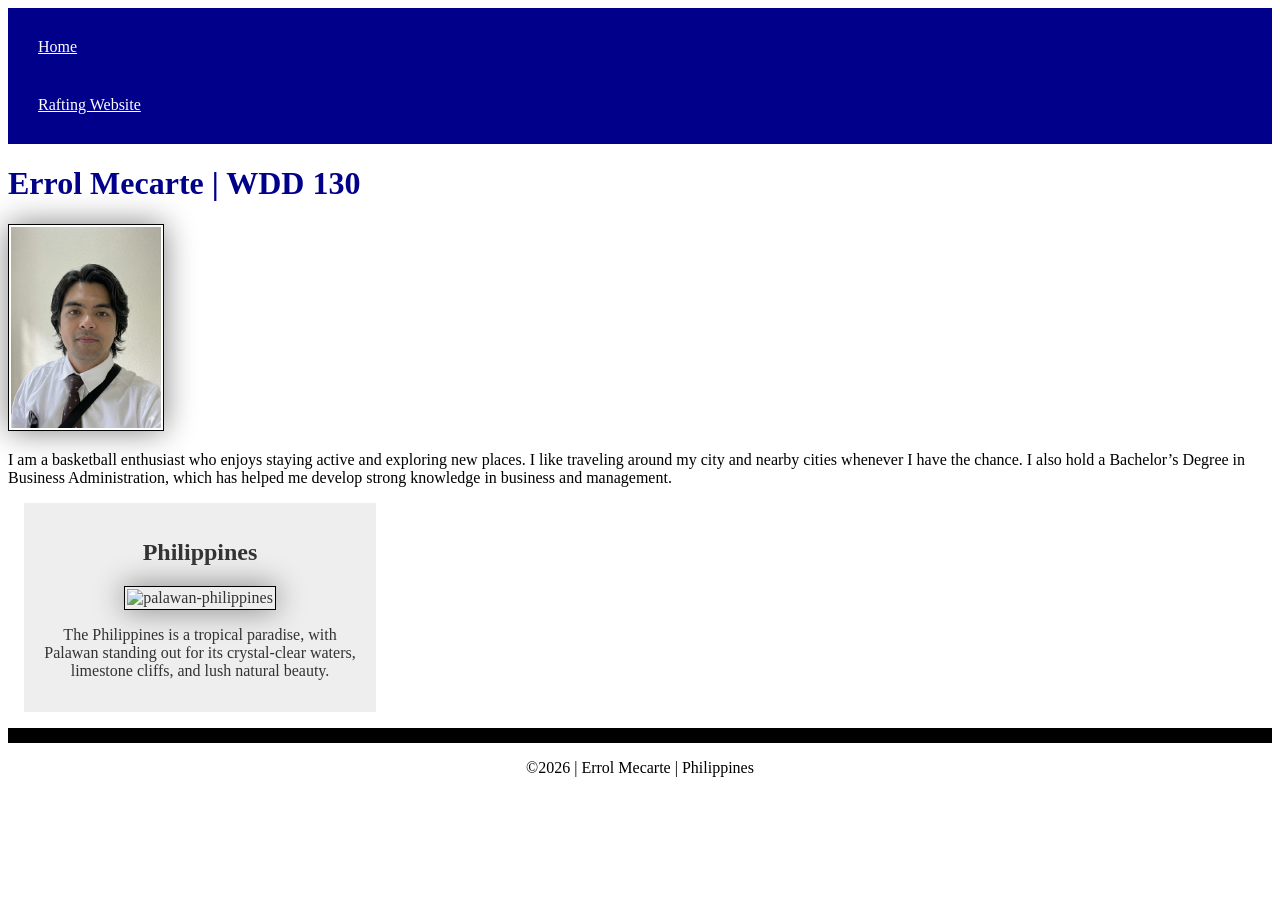
==== index.html @ 9873e44b "1st try" ====
<!DOCTYPE html>
<html lang="en">

<head>
    <link rel="stylesheet" href="styles/styles.css">
    <meta charset="UTF-8">
    <meta name="viewport" content="width=device-width, initial-scale=1.0">
    <title>Errol Mecarte | WDD 130 | Personal Homepage</title>
    <meta name="description"
      content="My name is Errol Meacrte and I'm currently taking the course WDD130 Web Fundamentals. The purpose of this page is for us to apply what we are learning">
    <meta name="author" content="Errol Mecarte">
</head>
<header>
    <nav>
        <a href="#">Home</a>
        <a href="wwr/">Rafting Website</a>
    </nav>
</header>
<h1>Errol Mecarte | WDD 130</h1>
<img src="images/profile.jpg" alt="Errol Mecarte" width="200">
<p>I am a basketball enthusiast who enjoys staying active and exploring new places. I
    like
    traveling
    around my city and nearby cities whenever I have the chance. I also hold a
    Bachelor’s
    Degree in
    Business Administration, which has helped me develop strong knowledge in business
    and
    management.</p>

</main>
<aside>
    <h2>Philippines</h2>
    <img src="images/palawan-philippines.jpg" alt="palawan-philippines">
    <p>The Philippines is a tropical paradise, with Palawan standing out for its crystal-clear
        waters,
        limestone cliffs, and lush natural beauty.</p>
</aside>
<footer>
    <p>©2026 | Errol Mecarte | Philippines</p>
</footer>
</body>

</html>
---- styles/styles.css ----
nav {
    background-color: darkblue;
    padding: 10px;
}

nav a {
    color: white;
    display: block;
    padding: 20px;
}

h1 {
    color: darkblue;
}

img {
    width: 150px;
    height: auto;
    border: 1px solid black;
    padding: 2px;
    box-shadow: 0 0 30px gray;
}

p {
    padding: 0;
}

main {
    max-width: 840px;
}

aside {
    width: 20em;
    margin: 1em;
    border: 1px solid rgb(0, 0, 0/0.2);
    /* 1*/
    padding: 1em;
    background-color: #eee;
    color: #333;
    text-align: center;
}

aside img {
    width: 200px;
    height: auto;
}

footer {
    margin-top: 15px;
    border-top: 15px solid #000;
    text-align: center;
}
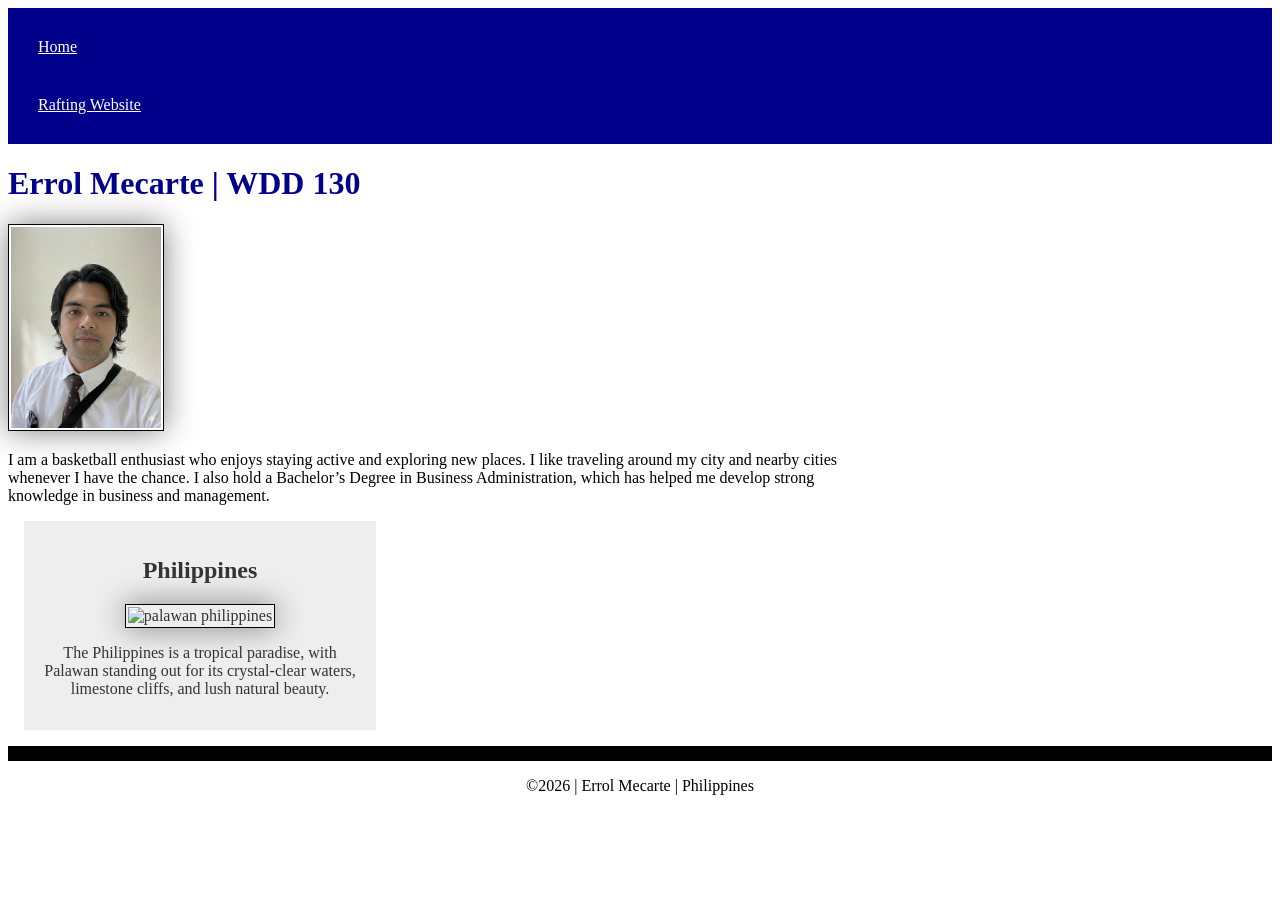
==== commit bba9d3e2: "edited week 2" ====
--- a/index.html
+++ b/index.html
@@ -10,35 +10,37 @@
       content="My name is Errol Meacrte and I'm currently taking the course WDD130 Web Fundamentals. The purpose of this page is for us to apply what we are learning">
     <meta name="author" content="Errol Mecarte">
 </head>
-<header>
-    <nav>
-        <a href="#">Home</a>
-        <a href="wwr/">Rafting Website</a>
-    </nav>
-</header>
-<h1>Errol Mecarte | WDD 130</h1>
-<img src="images/profile.jpg" alt="Errol Mecarte" width="200">
-<p>I am a basketball enthusiast who enjoys staying active and exploring new places. I
-    like
-    traveling
-    around my city and nearby cities whenever I have the chance. I also hold a
-    Bachelor’s
-    Degree in
-    Business Administration, which has helped me develop strong knowledge in business
-    and
-    management.</p>
 
-</main>
-<aside>
-    <h2>Philippines</h2>
-    <img src="images/palawan-philippines.jpg" alt="palawan-philippines">
-    <p>The Philippines is a tropical paradise, with Palawan standing out for its crystal-clear
-        waters,
-        limestone cliffs, and lush natural beauty.</p>
-</aside>
-<footer>
-    <p>©2026 | Errol Mecarte | Philippines</p>
-</footer>
+<body>
+    <header>
+        <nav>
+            <a href="#">Home</a>
+            <a href="wwr/">Rafting Website</a>
+        </nav>
+    </header>
+    <main>
+        <h1>Errol Mecarte | WDD 130</h1>
+        <img src="images/profile.jpg" alt="Errol Mecarte" width="200">
+        <p>I am a basketball enthusiast who enjoys staying active and exploring new places. I
+            like
+            traveling
+            around my city and nearby cities whenever I have the chance. I also hold a
+            Bachelor’s
+            Degree in
+            Business Administration, which has helped me develop strong knowledge in business
+            and
+            management.</p>
+    </main>
+    <aside>
+        <h2>Philippines</h2>
+        <img src="images/palawan-philippines.jpg" alt="palawan philippines">
+        <p>The Philippines is a tropical paradise, with Palawan standing out for its crystal-clear
+            waters,
+            limestone cliffs, and lush natural beauty.</p>
+    </aside>
+    <footer>
+        <p>©2026 | Errol Mecarte | Philippines</p>
+    </footer>
 </body>
 
 </html>
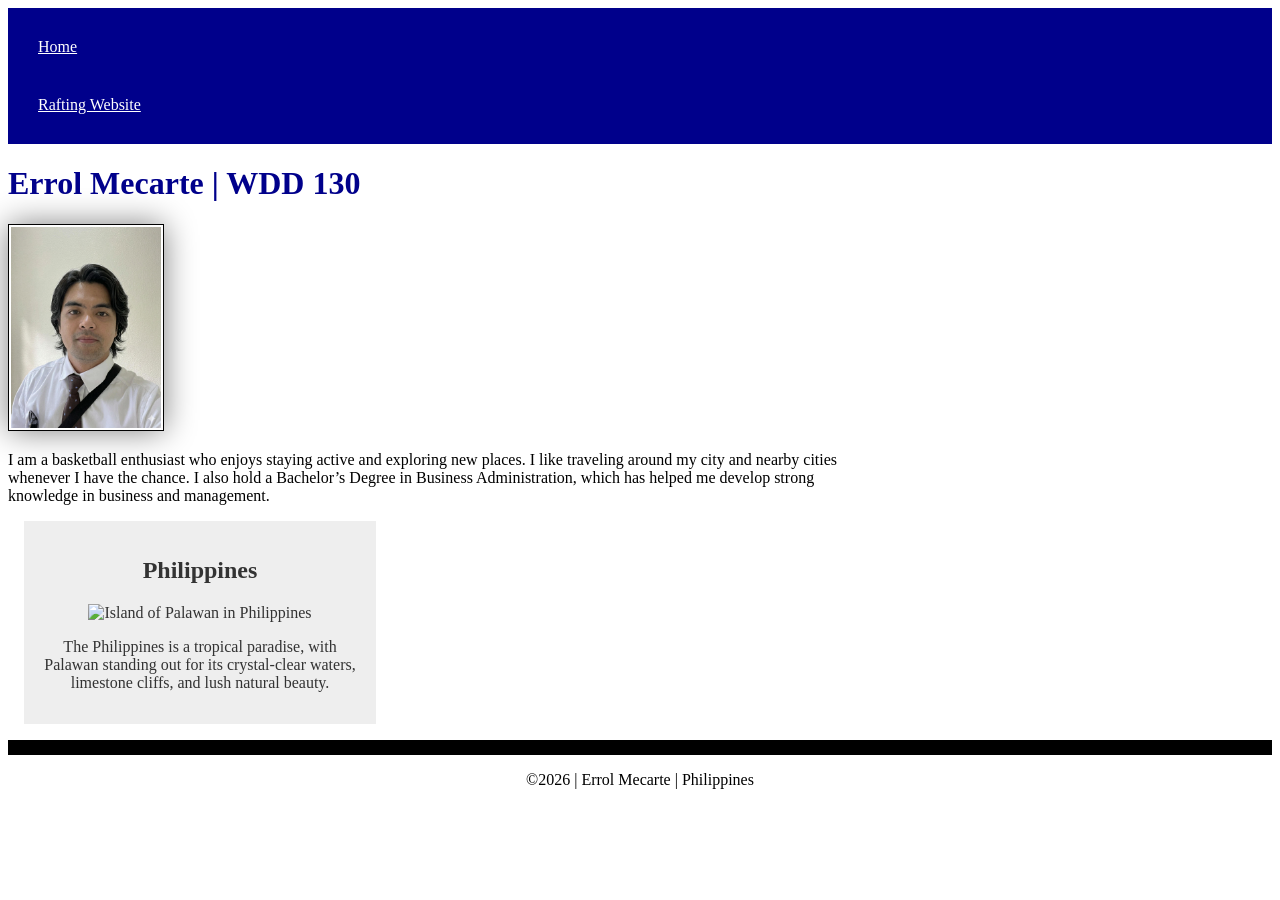
==== commit 8cf262b5: "ikaduha" ====
--- a/index.html
+++ b/index.html
@@ -33,7 +33,7 @@
     </main>
     <aside>
         <h2>Philippines</h2>
-        <img src="images/palawan-philippines.jpg" alt="palawan philippines">
+        <img src="images/palawan-philippines.jpg" alt="Island of Palawan in Philippines">
         <p>The Philippines is a tropical paradise, with Palawan standing out for its crystal-clear
             waters,
             limestone cliffs, and lush natural beauty.</p>
--- a/styles/styles.css
+++ b/styles/styles.css
@@ -13,7 +13,7 @@
     color: darkblue;
 }
 
-img {
+main img {
     width: 150px;
     height: auto;
     border: 1px solid black;
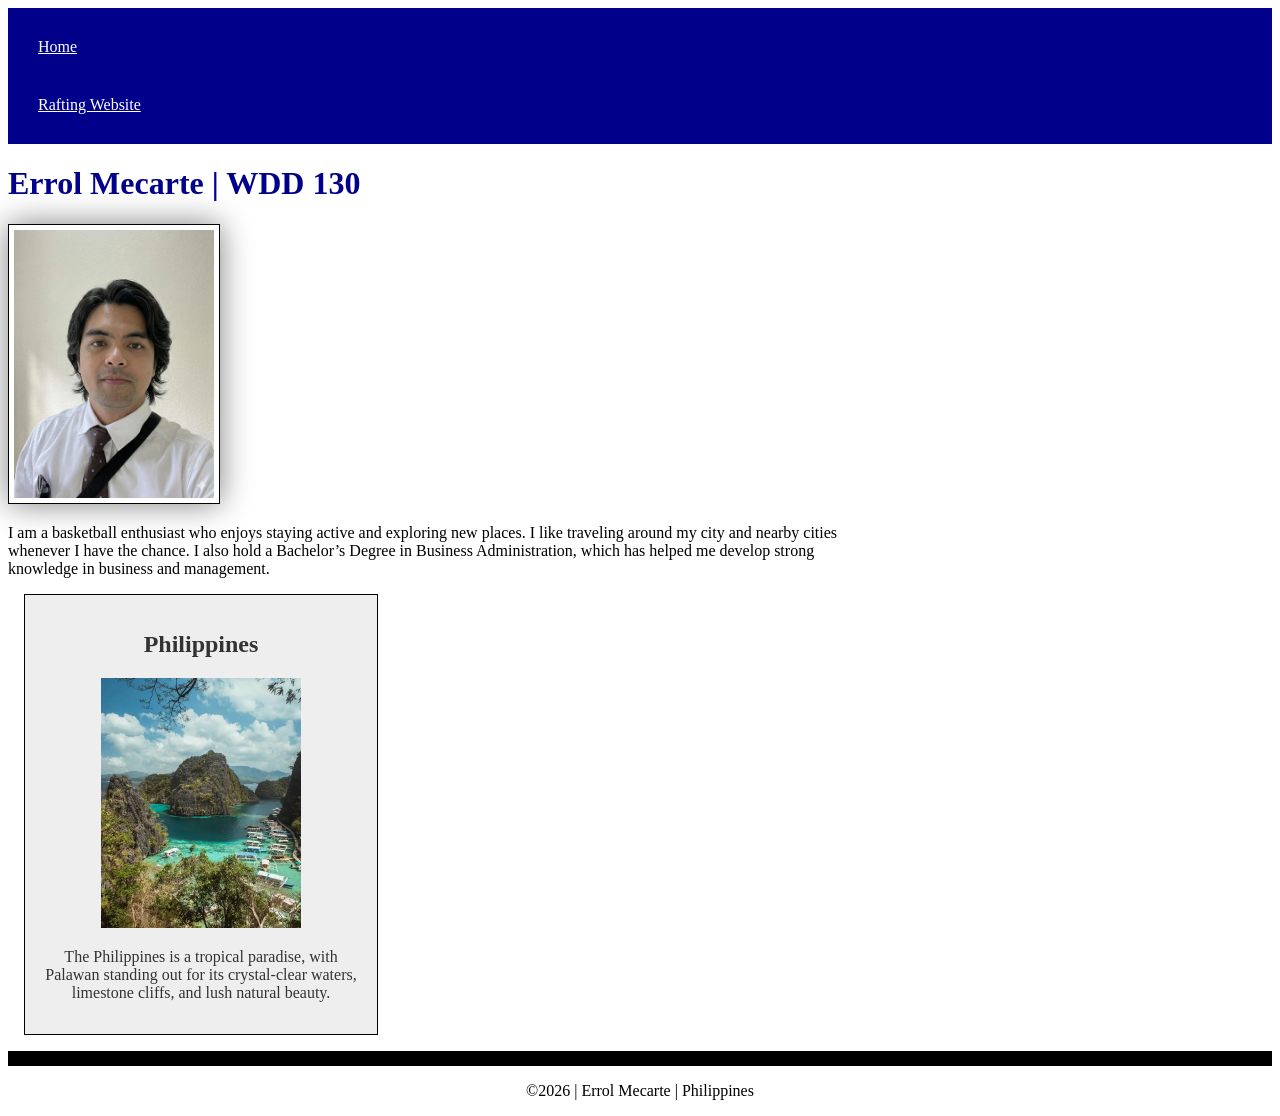
==== commit e95b1f89: "update image webp" ====
--- a/index.html
+++ b/index.html
@@ -33,7 +33,7 @@
     </main>
     <aside>
         <h2>Philippines</h2>
-        <img src="images/palawan-philippines.jpg" alt="Island of Palawan in Philippines">
+        <img src="images/palawan-philippines.webp" alt="Island of Palawan in Philippines">
         <p>The Philippines is a tropical paradise, with Palawan standing out for its crystal-clear
             waters,
             limestone cliffs, and lush natural beauty.</p>
--- a/styles/styles.css
+++ b/styles/styles.css
@@ -29,12 +29,19 @@
     max-width: 840px;
 }
 
+main img {
+    width: 200px;
+    height: auto;
+    border: 1px solid black;
+    padding: 5px;
+    box-shadow: 0 0 30px gray;
+}
+
 aside {
     width: 20em;
     margin: 1em;
-    border: 1px solid rgb(0, 0, 0/0.2);
-    /* 1*/
     padding: 1em;
+    border: 1px solid #000;
     background-color: #eee;
     color: #333;
     text-align: center;
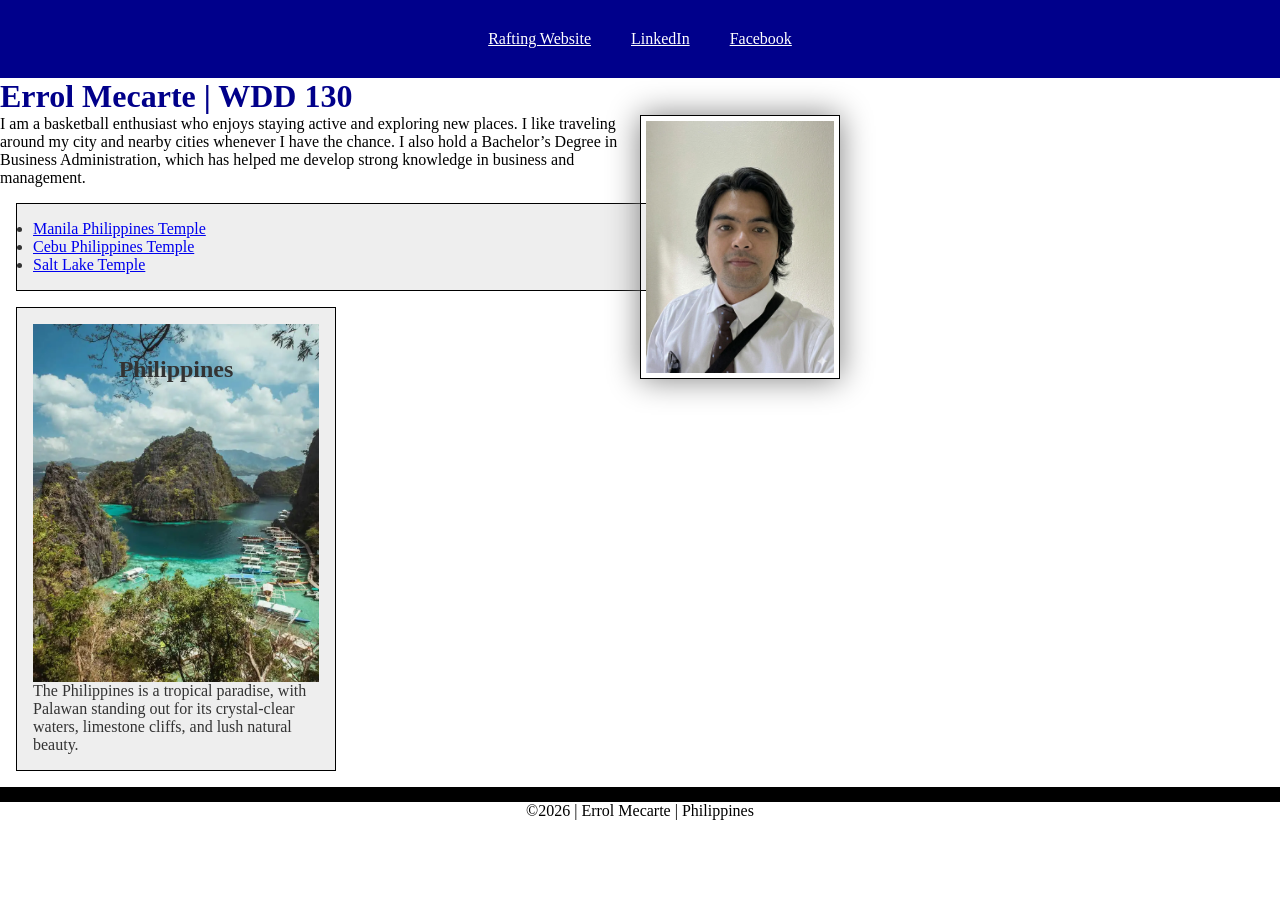
==== commit 02a9ac79: "week 3 update" ====
--- a/index.html
+++ b/index.html
@@ -14,8 +14,9 @@
 <body>
     <header>
         <nav>
-            <a href="#">Home</a>
             <a href="wwr/">Rafting Website</a>
+            <a href="https://www.linkedin.com/feed/">LinkedIn</a>
+            <a href="https://www.facebook.com/">Facebook</a>
         </nav>
     </header>
     <main>
@@ -30,8 +31,16 @@
             Business Administration, which has helped me develop strong knowledge in business
             and
             management.</p>
+        <ul class="box">
+            <li><a href="https://www.churchofjesuschrist.org/temples/details/manila-philippines-temple?lang=eng"
+                  target="_blank"> Manila Philippines Temple</a></li>
+            <li><a href="https://www.churchofjesuschrist.org/temples/details/cebu-city-philippines-temple?lang=eng"
+                  target="_blank"> Cebu Philippines Temple</a> </li>
+            <li><a href="https://www.churchofjesuschrist.org/temples/details/salt-lake-temple?lang=eng"
+                  target="_blank"> Salt Lake Temple</a> </li>
+        </ul>
     </main>
-    <aside>
+    <aside class="box">
         <h2>Philippines</h2>
         <img src="images/palawan-philippines.webp" alt="Island of Palawan in Philippines">
         <p>The Philippines is a tropical paradise, with Palawan standing out for its crystal-clear
--- a/styles/styles.css
+++ b/styles/styles.css
@@ -1,4 +1,21 @@
+* {
+    margin: 0;
+    padding: 0;
+    box-sizing: border-box;
+}
+
+:root {
+    --heading-background: #01008a;
+    --heading-text-color: #000000;
+    --box-shadow-color: #ffffff;
+    --padding:
+}
+
 nav {
+    display: flex;
+    flex-direction: row;
+    justify-content: center;
+    align-items: center;
     background-color: darkblue;
     padding: 10px;
 }
@@ -10,7 +27,7 @@
 }
 
 h1 {
-    color: darkblue;
+    color: var(--heading-background);
 }
 
 main img {
@@ -30,6 +47,7 @@
 }
 
 main img {
+    float: right;
     width: 200px;
     height: auto;
     border: 1px solid black;
@@ -40,20 +58,33 @@
 aside {
     width: 20em;
     margin: 1em;
-    padding: 1em;
-    border: 1px solid #000;
-    background-color: #eee;
-    color: #333;
-    text-align: center;
+    position: relative;
 }
 
 aside img {
-    width: 200px;
+    width: 100%;
     height: auto;
+    display: block;
+}
+
+aside h2 {
+    position: absolute;
+    top: 3rem;
+    left: 50%;
+    transform: translateX(-50%);
 }
 
 footer {
     margin-top: 15px;
     border-top: 15px solid #000;
     text-align: center;
+}
+
+/* class selector */
+.box {
+    padding: 1em;
+    border: 1px solid #000;
+    background-color: #eee;
+    color: #333;
+    margin: 1rem;
 }
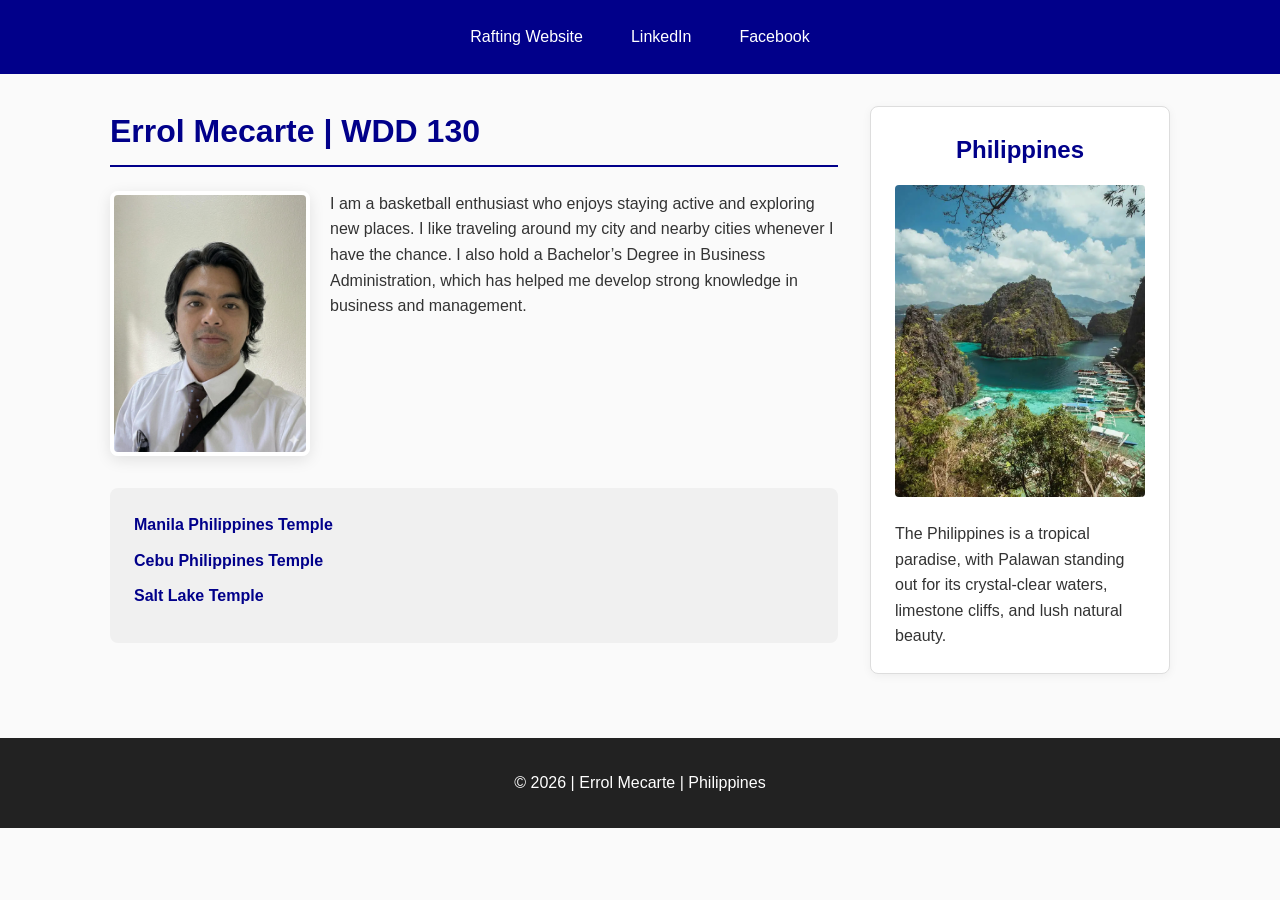
==== commit e29e7f0d: "index save" ====
--- a/index.html
+++ b/index.html
@@ -6,49 +6,50 @@
     <meta charset="UTF-8">
     <meta name="viewport" content="width=device-width, initial-scale=1.0">
     <title>Errol Mecarte | WDD 130 | Personal Homepage</title>
-    <meta name="description"
-      content="My name is Errol Meacrte and I'm currently taking the course WDD130 Web Fundamentals. The purpose of this page is for us to apply what we are learning">
+    <meta name="description" content="My name is Errol Mecarte, taking WDD130 Web Fundamentals.">
     <meta name="author" content="Errol Mecarte">
 </head>
 
 <body>
     <header>
         <nav>
-            <a href="wwr/">Rafting Website</a>
-            <a href="https://www.linkedin.com/feed/">LinkedIn</a>
-            <a href="https://www.facebook.com/">Facebook</a>
+            <a href="wwr/about.html">Rafting Website</a>
+            <a href="https://www.linkedin.com/" target="_blank">LinkedIn</a>
+            <a href="https://www.facebook.com/" target="_blank">Facebook</a>
         </nav>
     </header>
-    <main>
-        <h1>Errol Mecarte | WDD 130</h1>
-        <img src="images/profile.jpg" alt="Errol Mecarte" width="200">
-        <p>I am a basketball enthusiast who enjoys staying active and exploring new places. I
-            like
-            traveling
-            around my city and nearby cities whenever I have the chance. I also hold a
-            Bachelor’s
-            Degree in
-            Business Administration, which has helped me develop strong knowledge in business
-            and
-            management.</p>
-        <ul class="box">
-            <li><a href="https://www.churchofjesuschrist.org/temples/details/manila-philippines-temple?lang=eng"
-                  target="_blank"> Manila Philippines Temple</a></li>
-            <li><a href="https://www.churchofjesuschrist.org/temples/details/cebu-city-philippines-temple?lang=eng"
-                  target="_blank"> Cebu Philippines Temple</a> </li>
-            <li><a href="https://www.churchofjesuschrist.org/temples/details/salt-lake-temple?lang=eng"
-                  target="_blank"> Salt Lake Temple</a> </li>
-        </ul>
-    </main>
-    <aside class="box">
-        <h2>Philippines</h2>
-        <img src="images/palawan-philippines.webp" alt="Island of Palawan in Philippines">
-        <p>The Philippines is a tropical paradise, with Palawan standing out for its crystal-clear
-            waters,
-            limestone cliffs, and lush natural beauty.</p>
-    </aside>
+
+    <div class="content-grid">
+        <main>
+            <h1>Errol Mecarte | WDD 130</h1>
+            <div class="profile-area">
+                <img src="images/profile.jpg" alt="Errol Mecarte" class="profile-img">
+                <p>I am a basketball enthusiast who enjoys staying active and exploring new places.
+                    I like traveling around my city and nearby cities whenever I have the chance. I
+                    also hold a Bachelor’s Degree in Business Administration, which has helped me
+                    develop strong knowledge in business and management.</p>
+            </div>
+
+            <ul class="temple-list">
+                <li><a href="https://www.churchofjesuschrist.org/temples/details/manila-philippines-temple?lang=eng"
+                      target="_blank">Manila Philippines Temple</a></li>
+                <li><a href="https://www.churchofjesuschrist.org/temples/details/cebu-city-philippines-temple?lang=eng"
+                      target="_blank">Cebu Philippines Temple</a></li>
+                <li><a href="https://www.churchofjesuschrist.org/temples/details/salt-lake-temple?lang=eng"
+                      target="_blank">Salt Lake Temple</a></li>
+            </ul>
+        </main>
+
+        <aside class="sidebar-box">
+            <h2>Philippines</h2>
+            <img src="images/palawan-philippines.webp" alt="Island of Palawan in Philippines">
+            <p>The Philippines is a tropical paradise, with Palawan standing out for its
+                crystal-clear waters, limestone cliffs, and lush natural beauty.</p>
+        </aside>
+    </div>
+
     <footer>
-        <p>©2026 | Errol Mecarte | Philippines</p>
+        <p>&copy; 2026 | Errol Mecarte | Philippines</p>
     </footer>
 </body>
 
--- a/styles/styles.css
+++ b/styles/styles.css
@@ -1,3 +1,4 @@
+/* Core Reset */
 * {
     margin: 0;
     padding: 0;
@@ -5,86 +6,135 @@
 }
 
 :root {
-    --heading-background: #01008a;
-    --heading-text-color: #000000;
-    --box-shadow-color: #ffffff;
-    --padding:
+    --primary-color: #01008a;
+    --accent-color: #f0f0f0;
+    --text-dark: #333;
+    --text-light: #ffffff;
+    --font-main: 'Segoe UI', Tahoma, Geneva, Verdana, sans-serif;
 }
 
+body {
+    font-family: var(--font-main);
+    line-height: 1.6;
+    color: var(--text-dark);
+    background-color: #fafafa;
+}
+
+/* Navigation */
 nav {
     display: flex;
-    flex-direction: row;
     justify-content: center;
-    align-items: center;
-    background-color: darkblue;
-    padding: 10px;
+    background-color: var(--primary-color);
+    padding: 1rem;
 }
 
 nav a {
-    color: white;
-    display: block;
-    padding: 20px;
+    color: var(--text-light);
+    text-decoration: none;
+    padding: 0.5rem 1.5rem;
+    transition: background 0.3s ease;
+    border-radius: 4px;
 }
 
-h1 {
-    color: var(--heading-background);
+nav a:hover {
+    background-color: rgba(255, 255, 255, 0.2);
 }
 
-main img {
-    width: 150px;
-    height: auto;
-    border: 1px solid black;
-    padding: 2px;
-    box-shadow: 0 0 30px gray;
+/* Layout Grid */
+.content-grid {
+    display: grid;
+    grid-template-columns: 1fr 300px;
+    /* Main content and sidebar */
+    gap: 2rem;
+    max-width: 1100px;
+    margin: 2rem auto;
+    padding: 0 20px;
 }
 
-p {
-    padding: 0;
+/* Main Content */
+h1 {
+    color: var(--primary-color);
+    margin-bottom: 1.5rem;
+    border-bottom: 2px solid var(--primary-color);
+    padding-bottom: 0.5rem;
 }
 
-main {
-    max-width: 840px;
+.profile-area {
+    display: flex;
+    gap: 20px;
+    align-items: flex-start;
+    margin-bottom: 2rem;
 }
 
-main img {
-    float: right;
+.profile-img {
     width: 200px;
-    height: auto;
-    border: 1px solid black;
-    padding: 5px;
-    box-shadow: 0 0 30px gray;
+    border-radius: 8px;
+    box-shadow: 0 4px 15px rgba(0, 0, 0, 0.1);
+    border: 4px solid white;
 }
 
-aside {
-    width: 20em;
-    margin: 1em;
-    position: relative;
+/* Sidebar/Aside */
+.sidebar-box {
+    background-color: white;
+    padding: 1.5rem;
+    border: 1px solid #ddd;
+    border-radius: 8px;
+    box-shadow: 0 2px 10px rgba(0, 0, 0, 0.05);
+    height: fit-content;
 }
 
-aside img {
-    width: 100%;
-    height: auto;
-    display: block;
+.sidebar-box h2 {
+    margin-bottom: 1rem;
+    text-align: center;
+    color: var(--primary-color);
 }
 
-aside h2 {
-    position: absolute;
-    top: 3rem;
-    left: 50%;
-    transform: translateX(-50%);
+.sidebar-box img {
+    width: 100%;
+    border-radius: 4px;
+    margin-bottom: 1rem;
 }
 
+/* Lists */
+.temple-list {
+    list-style: none;
+    background: var(--accent-color);
+    padding: 1.5rem;
+    border-radius: 8px;
+}
+
+.temple-list li {
+    margin-bottom: 10px;
+}
+
+.temple-list a {
+    color: var(--primary-color);
+    text-decoration: none;
+    font-weight: bold;
+}
+
+.temple-list a:hover {
+    text-decoration: underline;
+}
+
+/* Footer */
 footer {
-    margin-top: 15px;
-    border-top: 15px solid #000;
+    margin-top: 4rem;
+    padding: 2rem;
+    background-color: #222;
+    color: white;
     text-align: center;
 }
 
-/* class selector */
-.box {
-    padding: 1em;
-    border: 1px solid #000;
-    background-color: #eee;
-    color: #333;
-    margin: 1rem;
+/* Responsive Design for Mobile */
+@media (max-width: 768px) {
+    .content-grid {
+        grid-template-columns: 1fr;
+    }
+
+    .profile-area {
+        flex-direction: column;
+        align-items: center;
+        text-align: center;
+    }
 }
